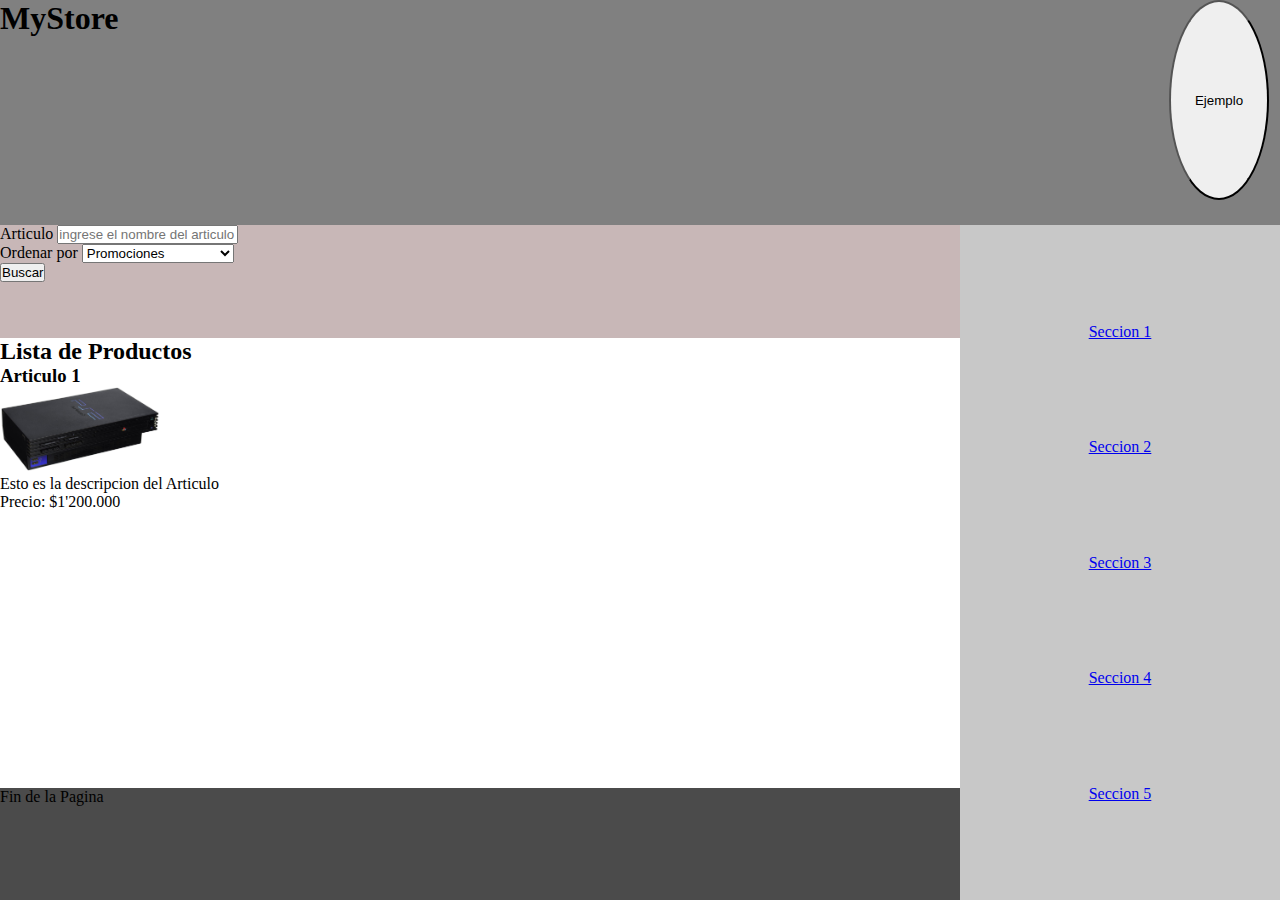
==== layoutCss/index.html @ 889e8f24 "Se agrego el layout" ====
<!DOCTYPE html>
<html lang="es">
<head>
    <meta charset="UTF-8">
    <title>Layout</title>


    <link rel="stylesheet" href="Css/layout.css">
</head>
<body>
    <section class="page">
        <header class="headerContent">
            <h1>MyStore</h1>
        </header>
        <nav class="menuContent">
            <a href="#">Seccion 1</a>
            <a href="#">Seccion 2</a>
            <a href="#">Seccion 3</a>
            <a href="#">Seccion 4</a>
            <a href="#">Seccion 5</a>
        </nav>
        <form action="#" method="post" class="formSearch">
            <div>
                <label>Articulo</label>
                <input type="text" name="articulo"
                placeholder="ingrese el nombre del articulo">
            </div>
            <div>
                <label>Ordenar por</label>
                <select name="OrdenarPor">
                    <option>Promociones</option>
                    <option>Menor a Mayor precio</option>
                    <option>Mayor a Menor precio</option>
                </select>
            </div>
            <div>
                <Button>Buscar</Button>
            </div>
        </form>
        <section class="bodyContent">
            <h2>Lista de Productos</h2>
            <article>
                <h3>Articulo 1</h3>
                <img src="resource/img/articulo.jpg" alt="Articulo Ejemplo">
                <p>Esto es la descripcion del Articulo</p>
                <p>Precio: $1'200.000</p>
            </article>
        </section>
        <footer class="footerContent">
            <p>Fin de la Pagina</p>
        </footer>
        <button class="btn">Ejemplo</button>
    </section>
</body>
</html>
---- layoutCss/Css/layout.css ----
*{
    margin: 0px;
    padding: 0px;
}

img{
    width: 160px;
}

.page{
    width: 100vw;
    height: 100vh;
    overflow: auto;
    overflow-x: hidden;
    display: grid;
    grid-template-columns: 75% 25%;
    grid-template-rows: 2fr 1fr 4fr 1fr;
    grid-template-areas: "header header" "form menu" "body menu" "footer menu";
}

.page .headerContent{
    background-color: #808080;
    grid-area: header;
    
}

.page .menuContent{
    background-color: #c8c8c8;
    grid-area: menu;
    display: flex;
    flex-direction: column;
    justify-content:space-evenly;
    align-items: center;

}

.page .formSearch{
    background-color: #c8b7b7;
    grid-area: form;
}

.page .bodyContent{
    background-color: #fff;
    grid-area: body;
}

.page .footerContent{
    background-color: #4b4b4b;
    grid-area: footer;
}
.btn{
    width: 100px;
    height: 200px;
    border-radius: 50%;
    position:fixed;
    right:11px;
}
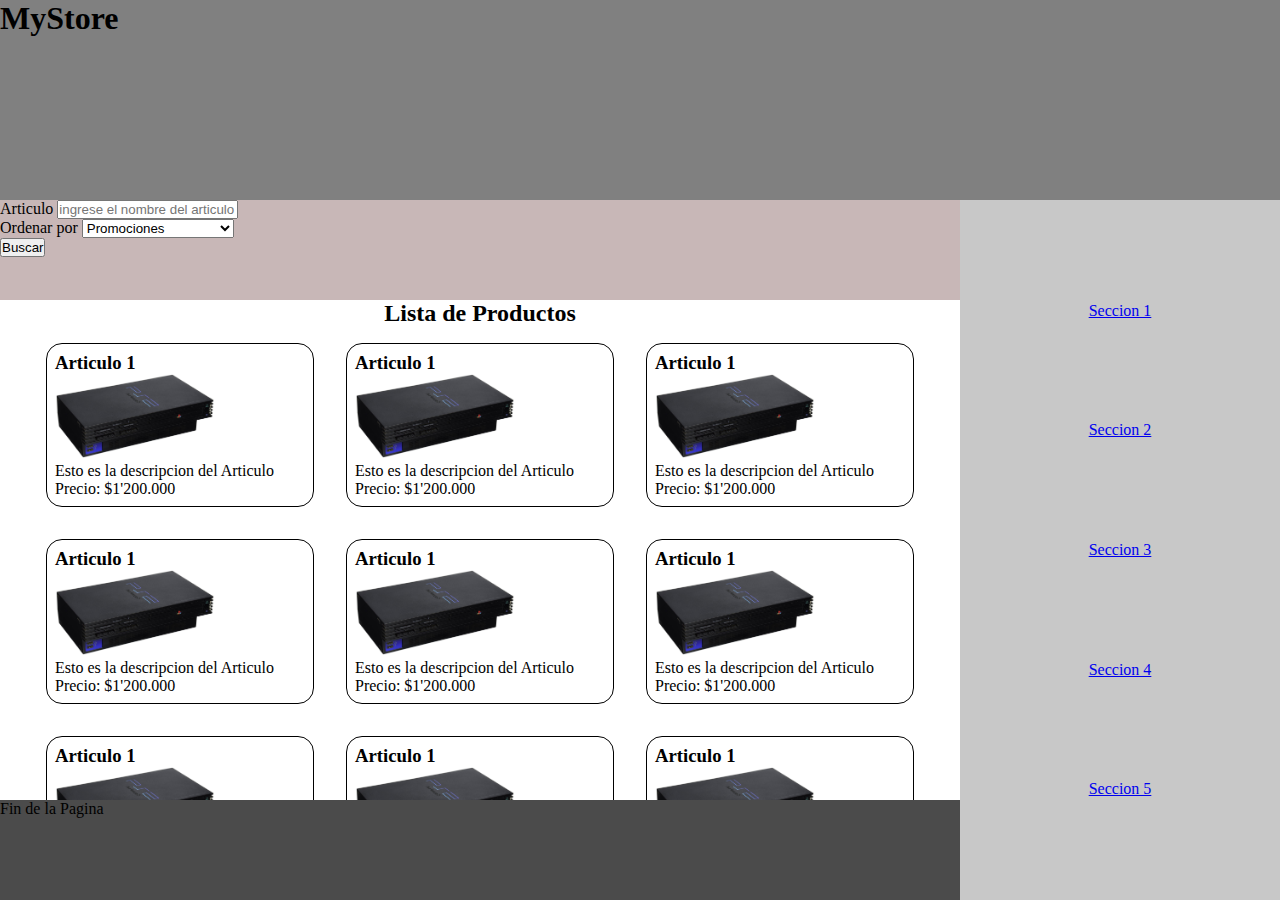
==== commit b8e94f74: "Se agregaron mas clases para poder organizar de mejor manera de organizar visualmente una pagina web" ====
--- a/layoutCss/index.html
+++ b/layoutCss/index.html
@@ -38,18 +38,67 @@
             </div>
         </form>
         <section class="bodyContent">
-            <h2>Lista de Productos</h2>
-            <article>
-                <h3>Articulo 1</h3>
-                <img src="resource/img/articulo.jpg" alt="Articulo Ejemplo">
-                <p>Esto es la descripcion del Articulo</p>
-                <p>Precio: $1'200.000</p>
+            <h2 class="tituloArticulos">Lista de Productos</h2>
+            <article class="producto">
+                <h3 class="Titulo">Articulo 1</h3>
+                <img class="imagenProducto" src="resource/img/articulo.jpg" alt="Articulo Ejemplo">
+                <p class="descripcion">Esto es la descripcion del Articulo</p>
+                <p class="precio">Precio: $1'200.000</p>
             </article>
+            <article class="producto">
+                <h3 class="Titulo">Articulo 1</h3>
+                <img class="imagenProducto" src="resource/img/articulo.jpg" alt="Articulo Ejemplo">
+                <p class="descripcion">Esto es la descripcion del Articulo</p>
+                <p class="precio">Precio: $1'200.000</p>
+            </article>
+            <article class="producto">
+                <h3 class="Titulo">Articulo 1</h3>
+                <img class="imagenProducto" src="resource/img/articulo.jpg" alt="Articulo Ejemplo">
+                <p class="descripcion">Esto es la descripcion del Articulo</p>
+                <p class="precio">Precio: $1'200.000</p>
+            </article>
+            <article class="producto">
+                <h3 class="Titulo">Articulo 1</h3>
+                <img class="imagenProducto" src="resource/img/articulo.jpg" alt="Articulo Ejemplo">
+                <p class="descripcion">Esto es la descripcion del Articulo</p>
+                <p class="precio">Precio: $1'200.000</p>
+            </article>
+            <article class="producto">
+                <h3 class="Titulo">Articulo 1</h3>
+                <img class="imagenProducto" src="resource/img/articulo.jpg" alt="Articulo Ejemplo">
+                <p class="descripcion">Esto es la descripcion del Articulo</p>
+                <p class="precio">Precio: $1'200.000</p>
+            </article>
+            <article class="producto">
+                <h3 class="Titulo">Articulo 1</h3>
+                <img class="imagenProducto" src="resource/img/articulo.jpg" alt="Articulo Ejemplo">
+                <p class="descripcion">Esto es la descripcion del Articulo</p>
+                <p class="precio">Precio: $1'200.000</p>
+            </article>
+            <article class="producto">
+                <h3 class="Titulo">Articulo 1</h3>
+                <img class="imagenProducto" src="resource/img/articulo.jpg" alt="Articulo Ejemplo">
+                <p class="descripcion">Esto es la descripcion del Articulo</p>
+                <p class="precio">Precio: $1'200.000</p>
+            </article>
+            <article class="producto">
+                <h3 class="Titulo">Articulo 1</h3>
+                <img class="imagenProducto" src="resource/img/articulo.jpg" alt="Articulo Ejemplo">
+                <p class="descripcion">Esto es la descripcion del Articulo</p>
+                <p class="precio">Precio: $1'200.000</p>
+            </article>
+            <article class="producto">
+                <h3 class="Titulo">Articulo 1</h3>
+                <img class="imagenProducto" src="resource/img/articulo.jpg" alt="Articulo Ejemplo">
+                <p class="descripcion">Esto es la descripcion del Articulo</p>
+                <p class="precio">Precio: $1'200.000</p>
+            </article>
+            <button class="btn">Ejemplo</button>
         </section>
         <footer class="footerContent">
             <p>Fin de la Pagina</p>
         </footer>
-        <button class="btn">Ejemplo</button>
+        
     </section>
 </body>
 </html>--- a/layoutCss/Css/layout.css
+++ b/layoutCss/Css/layout.css
@@ -15,12 +15,18 @@
     display: grid;
     grid-template-columns: 75% 25%;
     grid-template-rows: 2fr 1fr 4fr 1fr;
-    grid-template-areas: "header header" "form menu" "body menu" "footer menu";
+    grid-template-areas: "header header"
+    "form menu" 
+    "body menu" 
+    "footer menu";
 }
 
 .page .headerContent{
     background-color: #808080;
     grid-area: header;
+    position: sticky;
+    top: 0px;
+    z-index: 1;
     
 }
 
@@ -42,16 +48,49 @@
 .page .bodyContent{
     background-color: #fff;
     grid-area: body;
+    display: flex;
+    flex-direction: row;
+    justify-content: center;
+    align-items: flex-start;
+    flex-wrap: wrap;
+    height: 500px;
 }
 
+.page .bodyContent .tituloArticulos{
+    width: 100%;
+    text-align: center;
+}
+.producto{
+    width: 250px;
+    border: 1px solid #000;
+    border-radius: 16px;
+    margin: 16px;
+    padding: 8px;
+}
+
+.producto:hover{
+    border-color: #273c99 ;
+}
+
+.producto:hover .descripcion{
+    display: block;
+    border-color: #273c99 ;
+}
+
+
+.producto.descripcion{
+    display: none;
+}
 .page .footerContent{
     background-color: #4b4b4b;
     grid-area: footer;
 }
 .btn{
-    width: 100px;
-    height: 200px;
+    width: 150px;
+    height: 150px;
     border-radius: 50%;
     position:fixed;
-    right:11px;
-}+    top: 0px;
+    left: 0px;
+}
+
